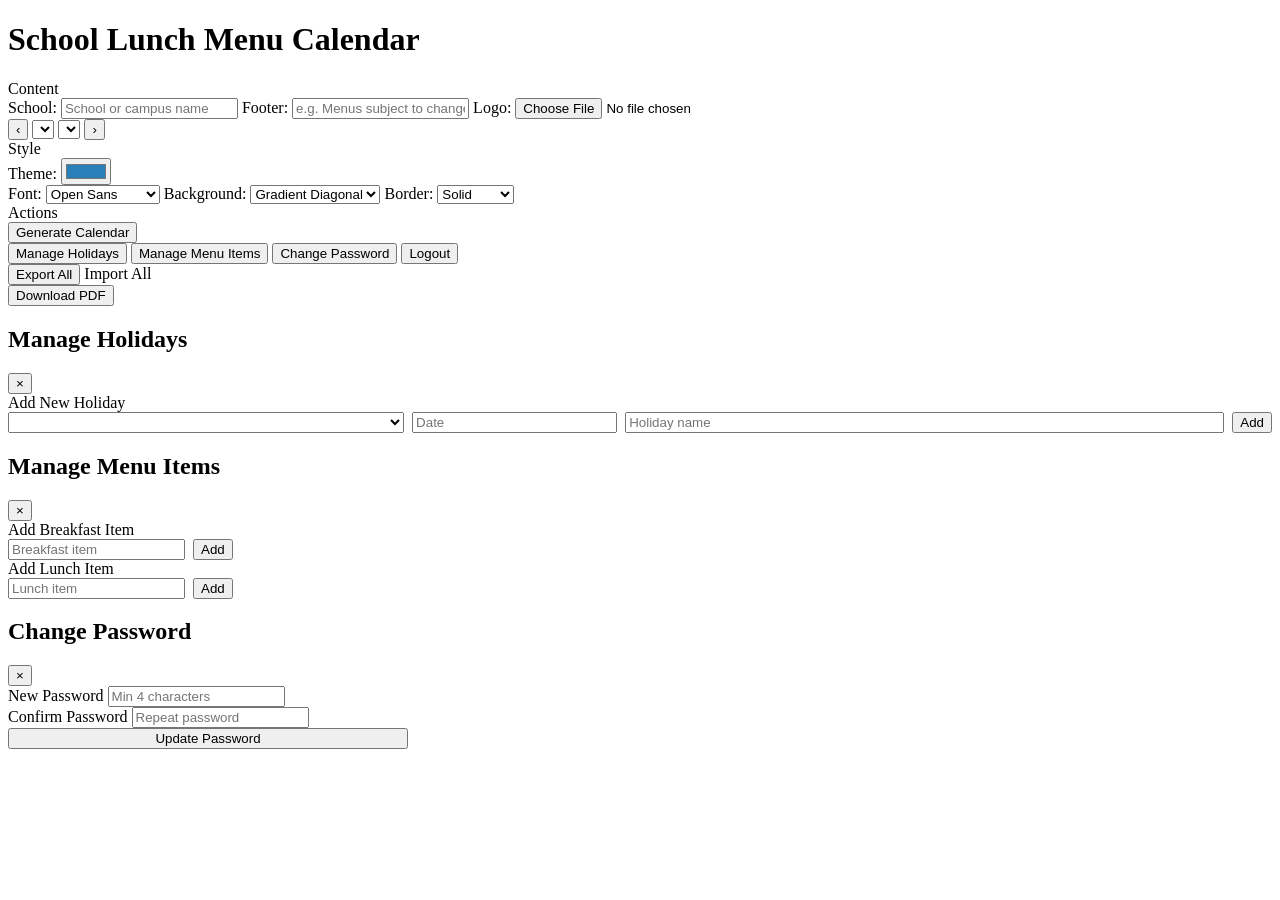
==== frontend/index.html @ 5ca8ecaa "Initial commit: calendar app with tests, self-hosted fonts, robustness improvements" ====
<!DOCTYPE html>
<html lang="en">
<head>
<meta charset="UTF-8">
<meta name="viewport" content="width=device-width, initial-scale=1.0">
<title>School Lunch Menu Calendar</title>
<link rel="stylesheet" href="/fonts/fonts.css">
<link rel="stylesheet" href="/css/style.css">
</head>
<body>

<h1>School Lunch Menu Calendar</h1>

<div class="controls-card">
  <div class="controls-section">
    <div class="controls-title">Content</div>
    <div class="controls-row">
      <label for="school-input">School:</label>
      <input type="text" id="school-input" placeholder="School or campus name">
      <label for="footer-message-input">Footer:</label>
      <input type="text" id="footer-message-input" placeholder="e.g. Menus subject to change">
      <label for="logo-input">Logo:</label>
      <input type="file" id="logo-input" accept="image/*">
      <div class="month-nav">
        <button type="button" id="prev-month-btn" class="btn-nav" title="Previous month">&lsaquo;</button>
        <select id="month-select"></select>
        <select id="year-select"></select>
        <button type="button" id="next-month-btn" class="btn-nav" title="Next month">&rsaquo;</button>
      </div>
    </div>
  </div>

  <div class="controls-section">
    <div class="controls-title">Style</div>
    <div class="controls-row">
      <label for="color-picker">Theme:</label>
      <input type="color" id="color-picker" value="#2980b9">
      <div class="preset-colors">
        <div class="preset-color" style="background:#2980b9;" data-color="#2980b9" title="Blue"></div>
        <div class="preset-color" style="background:#27ae60;" data-color="#27ae60" title="Green"></div>
        <div class="preset-color" style="background:#e67e22;" data-color="#e67e22" title="Orange"></div>
        <div class="preset-color" style="background:#8e44ad;" data-color="#8e44ad" title="Purple"></div>
        <div class="preset-color" style="background:#c0392b;" data-color="#c0392b" title="Red"></div>
        <div class="preset-color" style="background:#2c3e50;" data-color="#2c3e50" title="Dark"></div>
      </div>
      <label for="font-select">Font:</label>
      <select id="font-select">
        <option value="'Open Sans', sans-serif">Open Sans</option>
        <option value="'Montserrat', sans-serif">Montserrat</option>
        <option value="'Lato', sans-serif">Lato</option>
        <option value="'Merriweather', serif">Merriweather</option>
        <option value="'Playfair Display', serif">Playfair Display</option>
        <option value="'Roboto Slab', serif">Roboto Slab</option>
        <option value="'Nunito', sans-serif">Nunito</option>
        <option value="'Quicksand', sans-serif">Quicksand</option>
        <option value="Georgia, serif">Georgia</option>
        <option value="Arial, sans-serif">Arial</option>
      </select>
      <label for="bg-style">Background:</label>
      <select id="bg-style">
        <option value="solid">Solid</option>
        <option value="gradient-diagonal" selected>Gradient Diagonal</option>
        <option value="gradient-vertical">Gradient Vertical</option>
        <option value="gradient-radial">Gradient Radial</option>
        <option value="pattern-dots">Pattern Dots</option>
        <option value="pattern-lines">Pattern Lines</option>
        <option value="pattern-grid">Pattern Grid</option>
      </select>
      <label for="border-style">Border:</label>
      <select id="border-style">
        <option value="solid" selected>Solid</option>
        <option value="rounded">Rounded</option>
        <option value="dashed">Dashed</option>
        <option value="double">Double</option>
        <option value="shadow">Shadow</option>
      </select>
    </div>
  </div>

  <div class="controls-section controls-actions">
    <div class="controls-title">Actions</div>
    <div class="controls-row">
      <button class="btn btn-generate" id="generate-btn">Generate Calendar</button>
    </div>
  </div>
</div>

<div class="toolbar-row">
  <button class="btn btn-secondary" id="manage-holidays-btn">Manage Holidays</button>
  <button class="btn btn-secondary" id="manage-menus-btn">Manage Menu Items</button>
  <button class="btn btn-secondary" id="change-pw-btn">Change Password</button>
  <button class="btn btn-secondary" id="logout-btn">Logout</button>
  <div id="import-section">
    <button class="btn btn-secondary btn-sm" id="export-btn">Export All</button>
    <label for="import-file" class="btn btn-secondary btn-sm" style="cursor:pointer;">Import All</label>
    <input type="file" id="import-file" accept=".json" style="display:none;">
  </div>
</div>

<div id="input-grid"></div>

<div id="calendar-output"></div>

<div id="download-section">
  <button class="btn btn-download" id="download-btn">Download PDF</button>
</div>

<div id="holidays-modal" class="modal">
  <div class="modal-content">
    <div class="modal-header">
      <h2>Manage Holidays</h2>
      <button class="modal-close" data-modal="holidays-modal">&times;</button>
    </div>
    <div class="form-group">
      <label>Add New Holiday</label>
      <div style="display:flex;gap:8px;">
        <select id="holiday-month" style="flex:1;"></select>
        <input type="number" id="holiday-date" placeholder="Date" min="1" max="31" style="flex:0.5;">
        <input type="text" id="holiday-name" placeholder="Holiday name" style="flex:1.5;">
        <button class="btn btn-generate" id="add-holiday-btn">Add</button>
      </div>
    </div>
    <div id="holidays-list"></div>
  </div>
</div>

<div id="menus-modal" class="modal">
  <div class="modal-content">
    <div class="modal-header">
      <h2>Manage Menu Items</h2>
      <button class="modal-close" data-modal="menus-modal">&times;</button>
    </div>
    <div class="form-group">
      <label>Add Breakfast Item</label>
      <div style="display:flex;gap:8px;">
        <input type="text" id="breakfast-item-input" placeholder="Breakfast item">
        <button class="btn btn-generate" id="add-breakfast-btn">Add</button>
      </div>
    </div>
    <div class="form-group">
      <label>Add Lunch Item</label>
      <div style="display:flex;gap:8px;">
        <input type="text" id="lunch-item-input" placeholder="Lunch item">
        <button class="btn btn-generate" id="add-lunch-btn">Add</button>
      </div>
    </div>
    <div id="menus-list"></div>
  </div>
</div>

<div id="password-modal" class="modal">
  <div class="modal-content" style="max-width:400px;">
    <div class="modal-header">
      <h2>Change Password</h2>
      <button class="modal-close" data-modal="password-modal">&times;</button>
    </div>
    <div class="form-group">
      <label>New Password</label>
      <input type="password" id="new-password" placeholder="Min 4 characters">
    </div>
    <div class="form-group">
      <label>Confirm Password</label>
      <input type="password" id="confirm-password" placeholder="Repeat password">
    </div>
    <div id="pw-error" style="color:#e74c3c;font-size:0.85rem;margin-bottom:12px;display:none;"></div>
    <button class="btn btn-generate" id="change-pw-submit" style="width:100%;">Update Password</button>
  </div>
</div>

<script src="/js/app.js"></script>

</body>
</html>
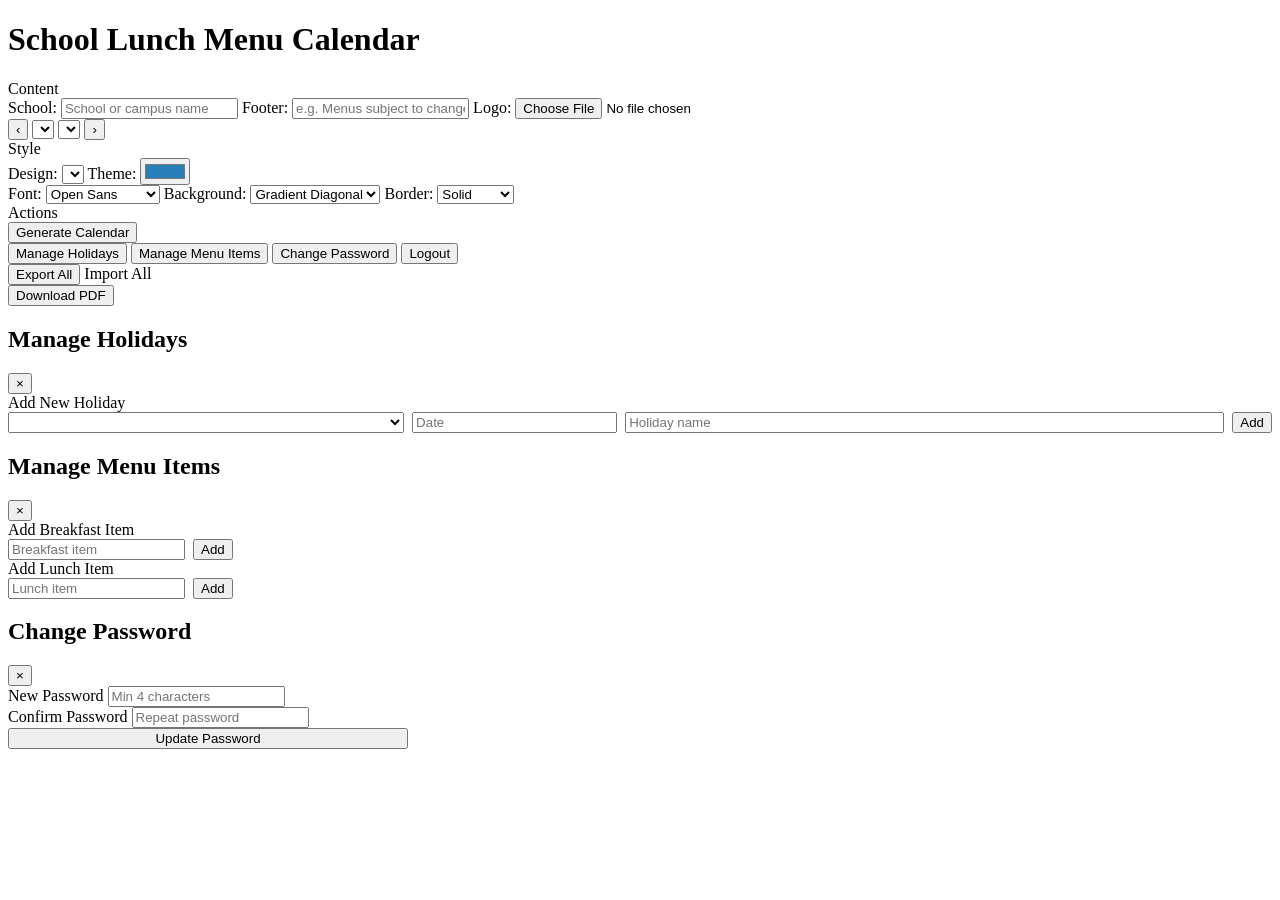
==== commit 2f9706bd: "Add design presets system with seasonal and school event themes - Add presets.js with 12 presets: Cl" ====
--- a/frontend/index.html
+++ b/frontend/index.html
@@ -6,6 +6,8 @@
 <title>School Lunch Menu Calendar</title>
 <link rel="stylesheet" href="/fonts/fonts.css">
 <link rel="stylesheet" href="/css/style.css">
+<script src="/js/presets.js" defer></script>
+<script src="/js/app.js" defer></script>
 </head>
 <body>
 
@@ -33,6 +35,8 @@
   <div class="controls-section">
     <div class="controls-title">Style</div>
     <div class="controls-row">
+      <label for="preset-select">Design:</label>
+      <select id="preset-select"></select>
       <label for="color-picker">Theme:</label>
       <input type="color" id="color-picker" value="#2980b9">
       <div class="preset-colors">
@@ -75,6 +79,7 @@
         <option value="shadow">Shadow</option>
       </select>
     </div>
+    <div class="preset-cards" id="preset-cards"></div>
   </div>
 
   <div class="controls-section controls-actions">
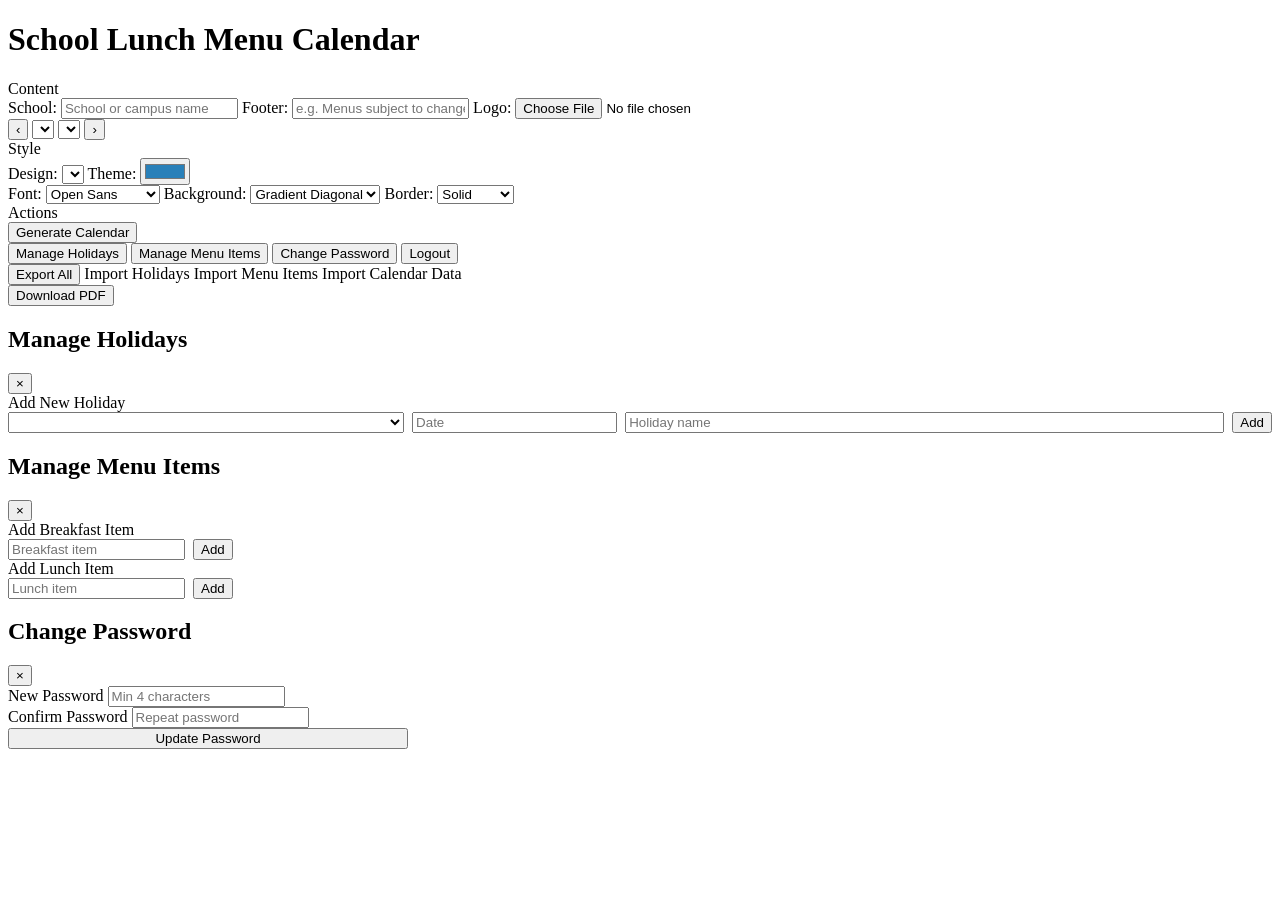
==== commit 67f54b21: "feat: split data imports and fix weekday layout" ====
--- a/frontend/index.html
+++ b/frontend/index.html
@@ -97,8 +97,12 @@
   <button class="btn btn-secondary" id="logout-btn">Logout</button>
   <div id="import-section">
     <button class="btn btn-secondary btn-sm" id="export-btn">Export All</button>
-    <label for="import-file" class="btn btn-secondary btn-sm" style="cursor:pointer;">Import All</label>
-    <input type="file" id="import-file" accept=".json" style="display:none;">
+    <label for="import-holidays-file" class="btn btn-secondary btn-sm" style="cursor:pointer;">Import Holidays</label>
+    <input type="file" id="import-holidays-file" accept=".csv,.json,text/csv,application/json" style="display:none;">
+    <label for="import-menu-items-file" class="btn btn-secondary btn-sm" style="cursor:pointer;">Import Menu Items</label>
+    <input type="file" id="import-menu-items-file" accept=".csv,.json,text/csv,application/json" style="display:none;">
+    <label for="import-calendar-file" class="btn btn-secondary btn-sm" style="cursor:pointer;">Import Calendar Data</label>
+    <input type="file" id="import-calendar-file" accept=".csv,.json,text/csv,application/json" style="display:none;">
   </div>
 </div>
 
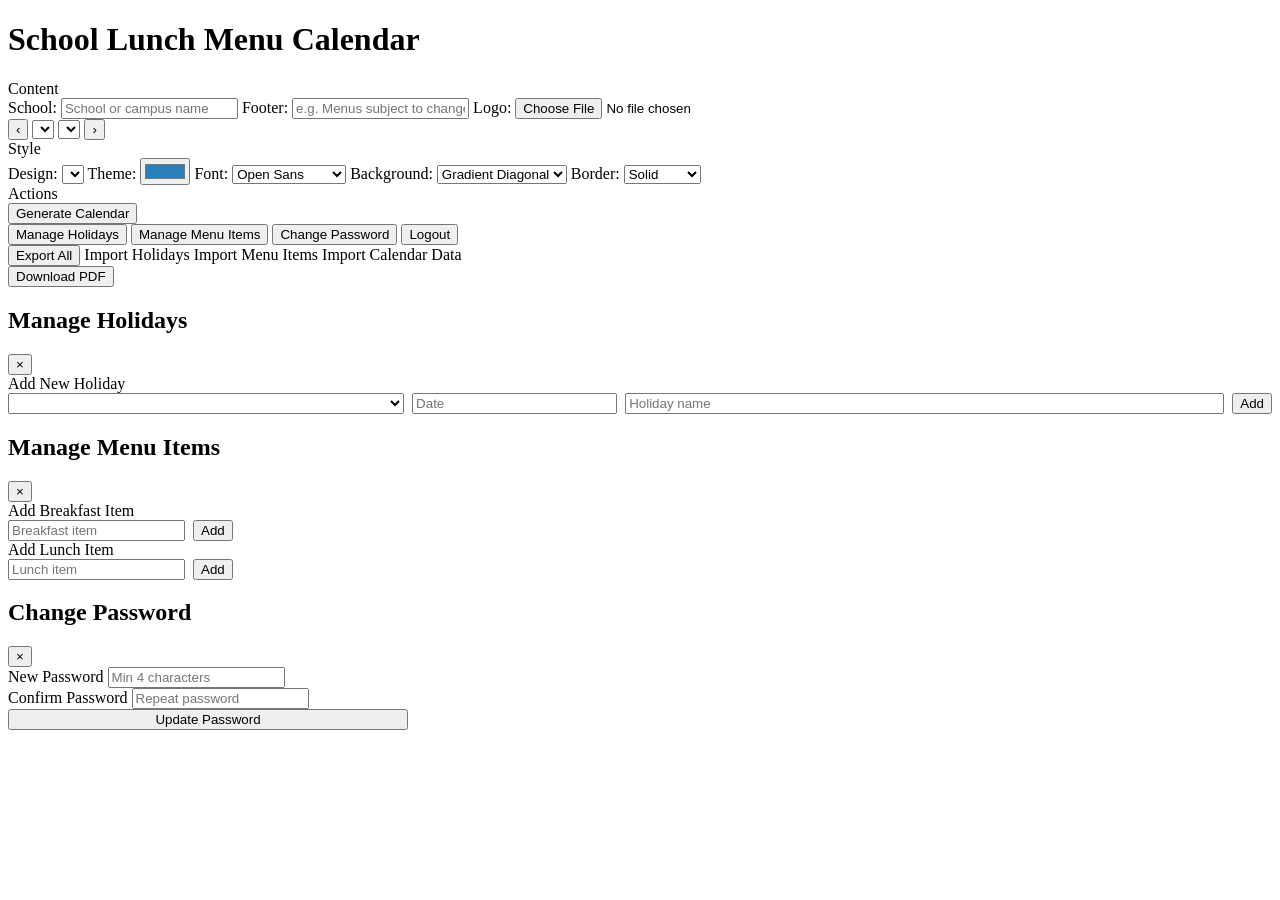
==== commit 12bcc204: "fix(theme): remove single color swatches" ====
--- a/frontend/index.html
+++ b/frontend/index.html
@@ -39,14 +39,6 @@
       <select id="preset-select"></select>
       <label for="color-picker">Theme:</label>
       <input type="color" id="color-picker" value="#2980b9">
-      <div class="preset-colors">
-        <div class="preset-color" style="background:#2980b9;" data-color="#2980b9" title="Blue"></div>
-        <div class="preset-color" style="background:#27ae60;" data-color="#27ae60" title="Green"></div>
-        <div class="preset-color" style="background:#e67e22;" data-color="#e67e22" title="Orange"></div>
-        <div class="preset-color" style="background:#8e44ad;" data-color="#8e44ad" title="Purple"></div>
-        <div class="preset-color" style="background:#c0392b;" data-color="#c0392b" title="Red"></div>
-        <div class="preset-color" style="background:#2c3e50;" data-color="#2c3e50" title="Dark"></div>
-      </div>
       <label for="font-select">Font:</label>
       <select id="font-select">
         <option value="'Open Sans', sans-serif">Open Sans</option>
